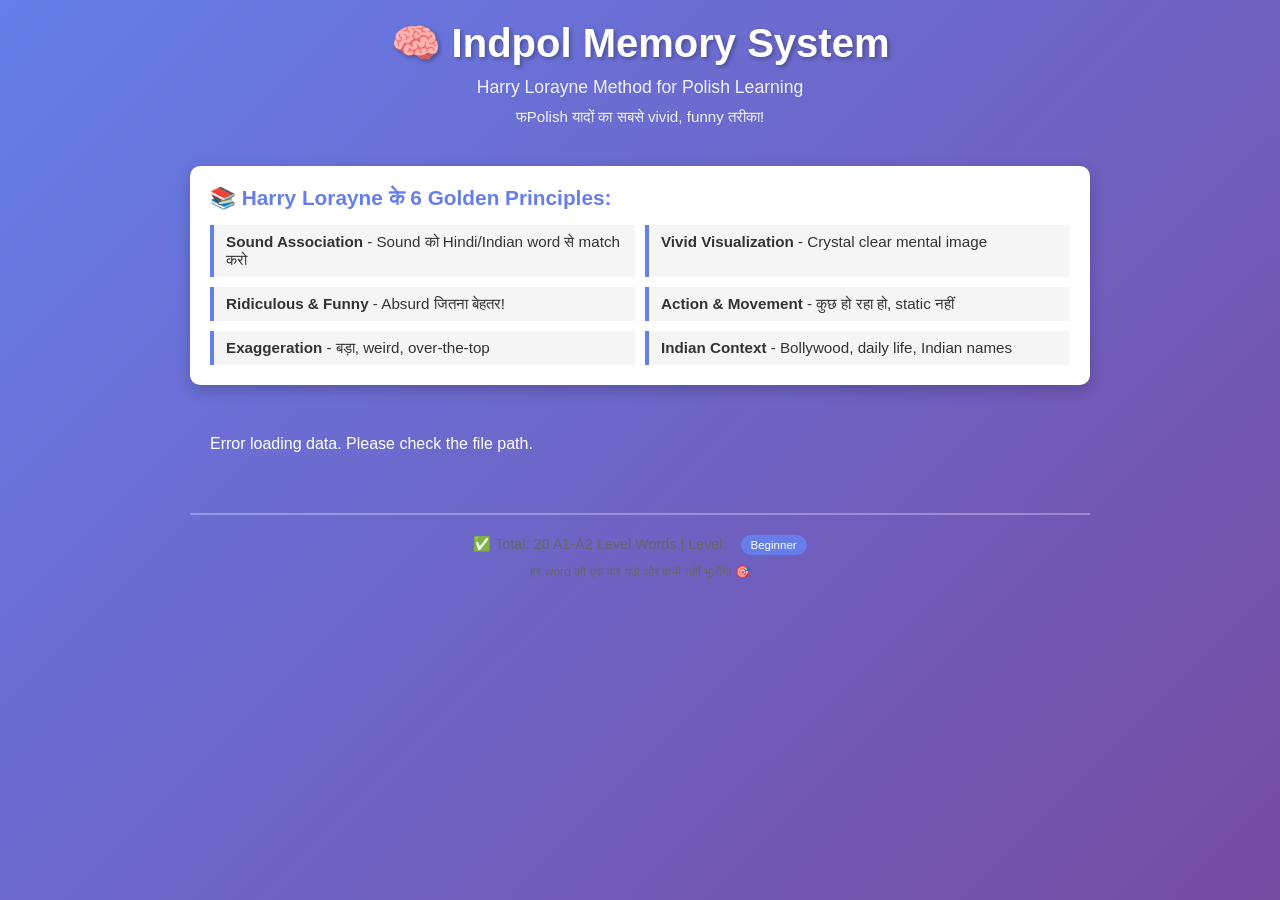
==== memory-system.html @ 30ab1f95 "Advanced Memory System - Harry Lorayne Method for Indpol FEATURES:  20 A1-A2 level Polish words with" ====
<!DOCTYPE html>
<html lang="en">
<head>
    <meta charset="UTF-8">
    <meta name="viewport" content="width=device-width, initial-scale=1.0">
    <title>Indpol Memory System - Harry Lorayne Method</title>
    <style>
        * {
            margin: 0;
            padding: 0;
            box-sizing: border-box;
        }

        body {
            font-family: 'Segoe UI', Tahoma, Geneva, Verdana, sans-serif;
            background: linear-gradient(135deg, #667eea 0%, #764ba2 100%);
            min-height: 100vh;
            padding: 20px;
            color: #333;
        }

        .container {
            max-width: 900px;
            margin: 0 auto;
        }

        .header {
            text-align: center;
            color: white;
            margin-bottom: 40px;
            animation: fadeIn 0.8s ease-in;
        }

        .header h1 {
            font-size: 2.5em;
            margin-bottom: 10px;
            text-shadow: 2px 2px 4px rgba(0, 0, 0, 0.3);
        }

        .header p {
            font-size: 1.1em;
            opacity: 0.9;
        }

        .principles {
            background: white;
            border-radius: 10px;
            padding: 20px;
            margin-bottom: 30px;
            box-shadow: 0 5px 15px rgba(0, 0, 0, 0.2);
        }

        .principles h3 {
            color: #667eea;
            margin-bottom: 15px;
            font-size: 1.3em;
        }

        .principles ul {
            list-style: none;
            display: grid;
            grid-template-columns: 1fr 1fr;
            gap: 10px;
        }

        .principles li {
            padding: 8px 12px;
            background: #f5f5f5;
            border-left: 4px solid #667eea;
            font-size: 0.95em;
        }

        .words-grid {
            display: grid;
            grid-template-columns: 1fr 1fr;
            gap: 25px;
            margin-bottom: 40px;
        }

        @media (max-width: 768px) {
            .words-grid {
                grid-template-columns: 1fr;
            }

            .principles ul {
                grid-template-columns: 1fr;
            }
        }

        .word-card {
            background: white;
            border-radius: 12px;
            padding: 20px;
            box-shadow: 0 8px 20px rgba(0, 0, 0, 0.15);
            transition: transform 0.3s, box-shadow 0.3s;
            animation: slideIn 0.6s ease-out;
        }

        .word-card:hover {
            transform: translateY(-5px);
            box-shadow: 0 12px 30px rgba(0, 0, 0, 0.2);
        }

        .word-header {
            border-bottom: 3px solid #667eea;
            padding-bottom: 12px;
            margin-bottom: 15px;
        }

        .word-title {
            font-size: 2em;
            font-weight: bold;
            color: #667eea;
            margin-bottom: 8px;
        }

        .pronunciation {
            font-size: 0.9em;
            color: #999;
            font-style: italic;
            margin-bottom: 10px;
        }

        .indpol-row {
            background: #f9f9f9;
            padding: 10px;
            border-radius: 6px;
            margin-bottom: 10px;
            border-left: 4px solid #764ba2;
        }

        .indpol-label {
            font-weight: bold;
            color: #764ba2;
            font-size: 0.9em;
        }

        .indpol-text {
            font-size: 1.2em;
            color: #333;
            margin-left: 10px;
        }

        .meaning-section {
            margin-bottom: 15px;
        }

        .meaning-row {
            display: flex;
            justify-content: space-between;
            padding: 8px 0;
            border-bottom: 1px solid #eee;
            font-size: 0.95em;
        }

        .meaning-row:last-child {
            border-bottom: none;
        }

        .meaning-label {
            font-weight: bold;
            color: #667eea;
            min-width: 100px;
        }

        .meaning-text {
            color: #555;
            text-align: right;
        }

        .memory-trick {
            background: linear-gradient(135deg, #fff5e6 0%, #ffe6f0 100%);
            border-left: 5px solid #ff9800;
            padding: 15px;
            border-radius: 8px;
            margin-top: 15px;
            font-size: 0.95em;
            line-height: 1.6;
            color: #333;
            font-family: 'Courier New', monospace;
        }

        .memory-trick p {
            margin-bottom: 10px;
        }

        .memory-trick em {
            background: #fff;
            padding: 2px 6px;
            border-radius: 3px;
            font-style: normal;
            color: #ff9800;
        }

        .word-count {
            text-align: center;
            color: #666;
            font-size: 0.9em;
            margin-top: 30px;
            padding-top: 20px;
            border-top: 2px solid rgba(255, 255, 255, 0.3);
        }

        .level-badge {
            display: inline-block;
            background: #667eea;
            color: white;
            padding: 4px 10px;
            border-radius: 20px;
            font-size: 0.8em;
            margin-left: 10px;
        }

        @keyframes fadeIn {
            from {
                opacity: 0;
                transform: translateY(-20px);
            }
            to {
                opacity: 1;
                transform: translateY(0);
            }
        }

        @keyframes slideIn {
            from {
                opacity: 0;
                transform: translateX(-20px);
            }
            to {
                opacity: 1;
                transform: translateX(0);
            }
        }

        .emoji {
            font-size: 1.2em;
        }
    </style>
</head>
<body>
    <div class="container">
        <div class="header">
            <h1>🧠 Indpol Memory System</h1>
            <p>Harry Lorayne Method for Polish Learning</p>
            <p style="font-size: 0.95em; margin-top: 10px;">फPolish यादों का सबसे vivid, funny तरीका!</p>
        </div>

        <div class="principles">
            <h3>📚 Harry Lorayne के 6 Golden Principles:</h3>
            <ul>
                <li><strong>Sound Association</strong> - Sound को Hindi/Indian word से match करो</li>
                <li><strong>Vivid Visualization</strong> - Crystal clear mental image</li>
                <li><strong>Ridiculous & Funny</strong> - Absurd जितना बेहतर!</li>
                <li><strong>Action & Movement</strong> - कुछ हो रहा हो, static नहीं</li>
                <li><strong>Exaggeration</strong> - बड़ा, weird, over-the-top</li>
                <li><strong>Indian Context</strong> - Bollywood, daily life, Indian names</li>
            </ul>
        </div>

        <div id="words-container" class="words-grid"></div>

        <div class="word-count">
            <p>✅ Total: 20 A1-A2 Level Words | Level: <span class="level-badge">Beginner</span></p>
            <p style="margin-top: 10px; font-size: 0.85em;">हर word को एक बार पढ़ो और कभी नहीं भूलोगे! 🎯</p>
        </div>
    </div>

    <script>
        async function loadMemoryWords() {
            try {
                const response = await fetch('../data/indpol_memory_system_a1a2.json');
                const data = await response.json();
                
                const container = document.getElementById('words-container');
                
                data.words.forEach((word, index) => {
                    const card = document.createElement('div');
                    card.className = 'word-card';
                    card.innerHTML = `
                        <div class="word-header">
                            <div class="word-title">${word.polish}</div>
                            <div class="pronunciation">/${word.pronunciation_guide}/</div>
                        </div>

                        <div class="indpol-row">
                            <div>
                                <span class="indpol-label">🇮🇳 Indpol-Hindi:</span>
                                <span class="indpol-text">${word.indpol_hindi}</span>
                            </div>
                        </div>

                        <div class="indpol-row">
                            <div>
                                <span class="indpol-label">🇮🇳 Indpol-Marathi:</span>
                                <span class="indpol-text">${word.indpol_marathi}</span>
                            </div>
                        </div>

                        <div class="meaning-section">
                            <div class="meaning-row">
                                <span class="meaning-label">Hindi Meaning:</span>
                                <span class="meaning-text"><strong>${word.hindi_meaning}</strong></span>
                            </div>
                            <div class="meaning-row">
                                <span class="meaning-label">Marathi Meaning:</span>
                                <span class="meaning-text"><strong>${word.marathi_meaning}</strong></span>
                            </div>
                            <div class="meaning-row">
                                <span class="meaning-label">English:</span>
                                <span class="meaning-text"><strong>${word.english}</strong></span>
                            </div>
                        </div>

                        <div class="memory-trick">
                            <pre style="white-space: pre-wrap; font-family: inherit;">${word.memory_trick}</pre>
                        </div>
                    `;
                    container.appendChild(card);
                });

                // Update word count
                document.querySelector('.word-count p').textContent = 
                    `✅ Total: ${data.words.length} ${data.meta.level} Words | Level: ${data.meta.level}`;

            } catch (error) {
                console.error('Error loading memory words:', error);
                document.getElementById('words-container').innerHTML = 
                    '<p style="color: white; padding: 20px;">Error loading data. Please check the file path.</p>';
            }
        }

        document.addEventListener('DOMContentLoaded', loadMemoryWords);
    </script>
</body>
</html>
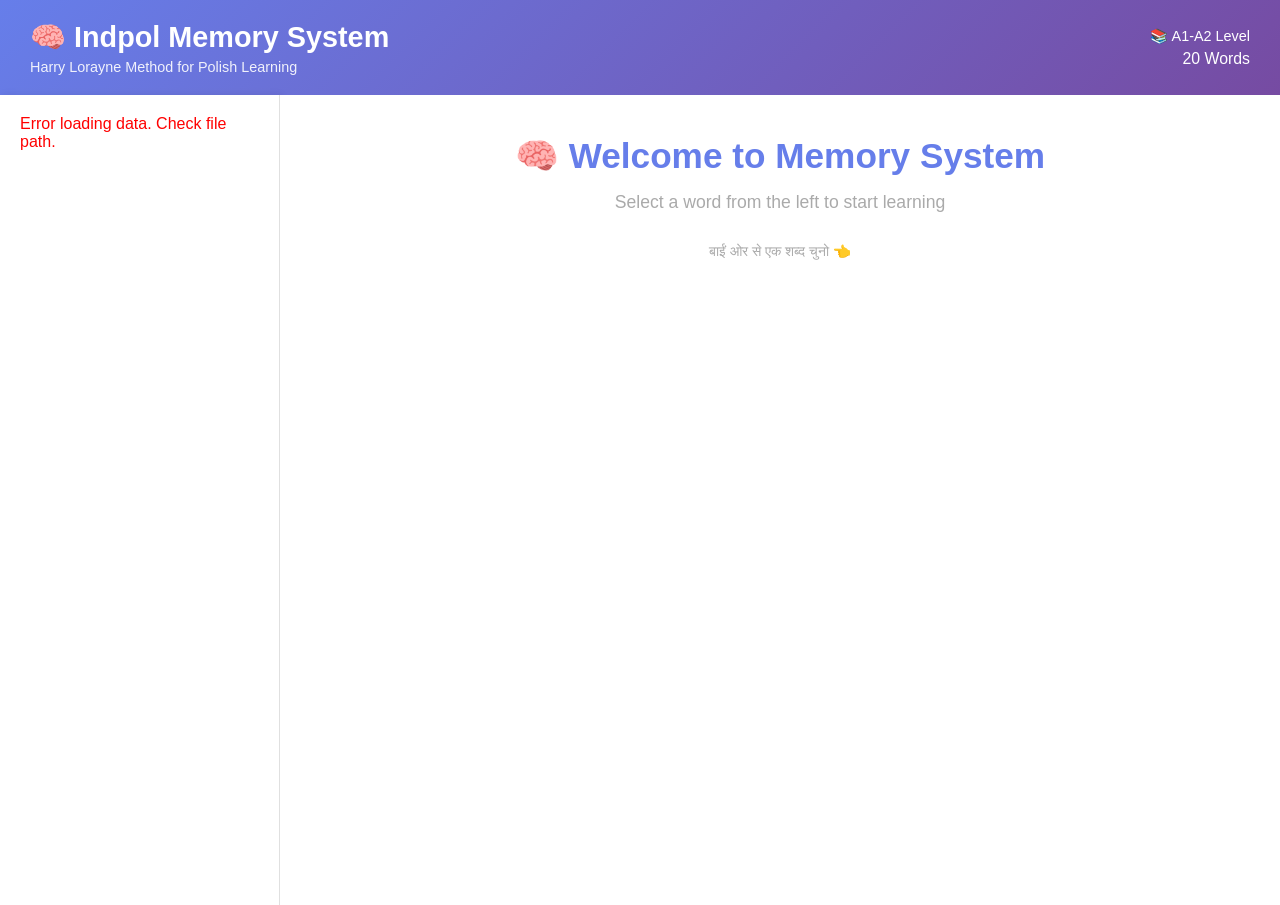
==== commit ca0cc776: "Redesign Memory System UI - Fixed sidebar navigation LAYOUT:  Nice gradient header with title and st" ====
--- a/memory-system.html
+++ b/memory-system.html
@@ -13,321 +13,531 @@
 
         body {
             font-family: 'Segoe UI', Tahoma, Geneva, Verdana, sans-serif;
+            background: #f5f5f5;
+            color: #333;
+            height: 100vh;
+            overflow: hidden;
+        }
+
+        /* HEADER */
+        .app-header {
             background: linear-gradient(135deg, #667eea 0%, #764ba2 100%);
-            min-height: 100vh;
-            padding: 20px;
-            color: #333;
-        }
-
-        .container {
-            max-width: 900px;
+            color: white;
+            padding: 20px 30px;
+            box-shadow: 0 4px 12px rgba(0, 0, 0, 0.15);
+            z-index: 100;
+        }
+
+        .header-content {
+            display: flex;
+            justify-content: space-between;
+            align-items: center;
+            max-width: 1400px;
             margin: 0 auto;
         }
 
-        .header {
+        .header-left h1 {
+            font-size: 1.8em;
+            margin-bottom: 5px;
+        }
+
+        .header-left p {
+            font-size: 0.9em;
+            opacity: 0.9;
+        }
+
+        .header-stats {
+            text-align: right;
+            font-size: 0.9em;
+        }
+
+        /* MAIN LAYOUT */
+        .main-content {
+            display: flex;
+            height: calc(100vh - 90px);
+            max-width: 1400px;
+            margin: 0 auto;
+        }
+
+        /* LEFT SIDEBAR - FIXED NAVIGATION */
+        .left-sidebar {
+            width: 280px;
+            background: white;
+            border-right: 1px solid #e0e0e0;
+            overflow-y: auto;
+            box-shadow: 2px 0 8px rgba(0, 0, 0, 0.08);
+        }
+
+        .nav-section {
+            padding: 15px 0;
+            border-bottom: 1px solid #f0f0f0;
+        }
+
+        .nav-section-title {
+            padding: 10px 20px;
+            font-weight: bold;
+            color: #667eea;
+            font-size: 0.9em;
+            text-transform: uppercase;
+            letter-spacing: 1px;
+        }
+
+        .nav-item {
+            padding: 12px 20px;
+            cursor: pointer;
+            border-left: 4px solid transparent;
+            transition: all 0.3s;
+            display: flex;
+            justify-content: space-between;
+            align-items: center;
+            font-size: 0.95em;
+        }
+
+        .nav-item:hover {
+            background: #f8f9ff;
+            border-left-color: #667eea;
+            color: #667eea;
+        }
+
+        .nav-item.active {
+            background: linear-gradient(90deg, #667eea15, transparent);
+            border-left-color: #667eea;
+            font-weight: 600;
+            color: #667eea;
+        }
+
+        .nav-item-number {
+            font-size: 0.8em;
+            background: #f0f0f0;
+            padding: 2px 8px;
+            border-radius: 10px;
+            color: #999;
+        }
+
+        .nav-item.active .nav-item-number {
+            background: #667eea;
+            color: white;
+        }
+
+        /* RIGHT CONTENT AREA */
+        .right-content {
+            flex: 1;
+            background: white;
+            overflow-y: auto;
+            padding: 0;
+        }
+
+        .content-container {
+            padding: 40px 50px;
+        }
+
+        .word-display {
+            display: none;
+            animation: fadeInRight 0.4s ease-out;
+        }
+
+        .word-display.active {
+            display: block;
+        }
+
+        /* WELCOME SCREEN */
+        .welcome-screen {
+            display: flex;
+            flex-direction: column;
+            justify-content: center;
+            align-items: center;
+            height: 100%;
             text-align: center;
-            color: white;
-            margin-bottom: 40px;
-            animation: fadeIn 0.8s ease-in;
-        }
-
-        .header h1 {
-            font-size: 2.5em;
+            color: #999;
+        }
+
+        .welcome-screen h2 {
+            font-size: 2.2em;
+            color: #667eea;
+            margin-bottom: 15px;
+        }
+
+        .welcome-screen p {
+            font-size: 1.1em;
             margin-bottom: 10px;
-            text-shadow: 2px 2px 4px rgba(0, 0, 0, 0.3);
-        }
-
-        .header p {
-            font-size: 1.1em;
-            opacity: 0.9;
-        }
-
-        .principles {
-            background: white;
-            border-radius: 10px;
-            padding: 20px;
+            color: #aaa;
+        }
+
+        /* WORD DISPLAY */
+        .word-display-header {
+            border-bottom: 3px solid #667eea;
+            padding-bottom: 20px;
             margin-bottom: 30px;
-            box-shadow: 0 5px 15px rgba(0, 0, 0, 0.2);
-        }
-
-        .principles h3 {
-            color: #667eea;
-            margin-bottom: 15px;
-            font-size: 1.3em;
-        }
-
-        .principles ul {
-            list-style: none;
-            display: grid;
-            grid-template-columns: 1fr 1fr;
-            gap: 10px;
-        }
-
-        .principles li {
-            padding: 8px 12px;
-            background: #f5f5f5;
-            border-left: 4px solid #667eea;
-            font-size: 0.95em;
-        }
-
-        .words-grid {
-            display: grid;
-            grid-template-columns: 1fr 1fr;
-            gap: 25px;
-            margin-bottom: 40px;
-        }
-
-        @media (max-width: 768px) {
-            .words-grid {
-                grid-template-columns: 1fr;
-            }
-
-            .principles ul {
-                grid-template-columns: 1fr;
-            }
-        }
-
-        .word-card {
-            background: white;
-            border-radius: 12px;
-            padding: 20px;
-            box-shadow: 0 8px 20px rgba(0, 0, 0, 0.15);
-            transition: transform 0.3s, box-shadow 0.3s;
-            animation: slideIn 0.6s ease-out;
-        }
-
-        .word-card:hover {
-            transform: translateY(-5px);
-            box-shadow: 0 12px 30px rgba(0, 0, 0, 0.2);
-        }
-
-        .word-header {
-            border-bottom: 3px solid #667eea;
-            padding-bottom: 12px;
-            margin-bottom: 15px;
-        }
-
-        .word-title {
-            font-size: 2em;
+        }
+
+        .word-display-title {
+            font-size: 3em;
             font-weight: bold;
             color: #667eea;
-            margin-bottom: 8px;
-        }
-
-        .pronunciation {
+            margin-bottom: 10px;
+            letter-spacing: 2px;
+        }
+
+        .word-display-id {
             font-size: 0.9em;
             color: #999;
             font-style: italic;
-            margin-bottom: 10px;
+        }
+
+        .pronunciation-guide {
+            font-size: 1.1em;
+            color: #667eea;
+            margin-top: 8px;
+            font-weight: 500;
+        }
+
+        .grid-2 {
+            display: grid;
+            grid-template-columns: 1fr 1fr;
+            gap: 30px;
+        }
+
+        .section-box {
+            background: #f9f9f9;
+            padding: 20px;
+            border-radius: 10px;
+            border-left: 5px solid #667eea;
+        }
+
+        .section-title {
+            font-weight: bold;
+            color: #667eea;
+            margin-bottom: 15px;
+            font-size: 0.95em;
+            text-transform: uppercase;
+            letter-spacing: 1px;
+        }
+
+        .meaning-row {
+            display: flex;
+            justify-content: space-between;
+            padding: 10px 0;
+            border-bottom: 1px solid #eee;
+            font-size: 0.95em;
+        }
+
+        .meaning-row:last-child {
+            border-bottom: none;
+        }
+
+        .meaning-label {
+            font-weight: 600;
+            color: #555;
+            min-width: 120px;
+        }
+
+        .meaning-value {
+            color: #333;
+            font-weight: 500;
+            text-align: right;
+        }
+
+        /* INDPOL SECTION */
+        .indpol-section {
+            margin-top: 30px;
+            background: linear-gradient(135deg, #f5f7ff 0%, #f9f5ff 100%);
+            padding: 20px;
+            border-radius: 10px;
+            border-left: 5px solid #764ba2;
         }
 
         .indpol-row {
-            background: #f9f9f9;
-            padding: 10px;
-            border-radius: 6px;
-            margin-bottom: 10px;
-            border-left: 4px solid #764ba2;
+            display: flex;
+            justify-content: space-between;
+            padding: 12px 0;
+            border-bottom: 1px solid rgba(102, 126, 234, 0.2);
+            font-size: 1em;
+        }
+
+        .indpol-row:last-child {
+            border-bottom: none;
         }
 
         .indpol-label {
-            font-weight: bold;
+            font-weight: 600;
             color: #764ba2;
-            font-size: 0.9em;
         }
 
         .indpol-text {
             font-size: 1.2em;
             color: #333;
-            margin-left: 10px;
-        }
-
-        .meaning-section {
-            margin-bottom: 15px;
-        }
-
-        .meaning-row {
-            display: flex;
-            justify-content: space-between;
-            padding: 8px 0;
-            border-bottom: 1px solid #eee;
-            font-size: 0.95em;
-        }
-
-        .meaning-row:last-child {
-            border-bottom: none;
-        }
-
-        .meaning-label {
-            font-weight: bold;
-            color: #667eea;
-            min-width: 100px;
-        }
-
-        .meaning-text {
-            color: #555;
-            text-align: right;
-        }
-
-        .memory-trick {
+            font-weight: 500;
+        }
+
+        /* MEMORY TRICK */
+        .memory-trick-box {
+            margin-top: 30px;
             background: linear-gradient(135deg, #fff5e6 0%, #ffe6f0 100%);
             border-left: 5px solid #ff9800;
-            padding: 15px;
-            border-radius: 8px;
-            margin-top: 15px;
-            font-size: 0.95em;
-            line-height: 1.6;
+            padding: 25px;
+            border-radius: 10px;
+            font-size: 0.98em;
+            line-height: 1.8;
             color: #333;
-            font-family: 'Courier New', monospace;
-        }
-
-        .memory-trick p {
-            margin-bottom: 10px;
-        }
-
-        .memory-trick em {
-            background: #fff;
-            padding: 2px 6px;
-            border-radius: 3px;
-            font-style: normal;
+        }
+
+        .memory-trick-title {
+            font-weight: bold;
             color: #ff9800;
-        }
-
-        .word-count {
-            text-align: center;
-            color: #666;
-            font-size: 0.9em;
-            margin-top: 30px;
-            padding-top: 20px;
-            border-top: 2px solid rgba(255, 255, 255, 0.3);
-        }
-
-        .level-badge {
-            display: inline-block;
-            background: #667eea;
-            color: white;
-            padding: 4px 10px;
-            border-radius: 20px;
-            font-size: 0.8em;
-            margin-left: 10px;
+            margin-bottom: 15px;
+            font-size: 1.05em;
+        }
+
+        .memory-trick-content {
+            white-space: pre-wrap;
+            font-family: 'Segoe UI', sans-serif;
+        }
+
+        /* ANIMATIONS */
+        @keyframes fadeInRight {
+            from {
+                opacity: 0;
+                transform: translateX(20px);
+            }
+            to {
+                opacity: 1;
+                transform: translateX(0);
+            }
         }
 
         @keyframes fadeIn {
             from {
                 opacity: 0;
-                transform: translateY(-20px);
             }
             to {
                 opacity: 1;
-                transform: translateY(0);
-            }
-        }
-
-        @keyframes slideIn {
-            from {
-                opacity: 0;
-                transform: translateX(-20px);
-            }
-            to {
-                opacity: 1;
-                transform: translateX(0);
-            }
-        }
-
-        .emoji {
-            font-size: 1.2em;
+            }
+        }
+
+        /* SCROLLBAR */
+        ::-webkit-scrollbar {
+            width: 8px;
+        }
+
+        ::-webkit-scrollbar-track {
+            background: #f1f1f1;
+        }
+
+        ::-webkit-scrollbar-thumb {
+            background: #667eea;
+            border-radius: 4px;
+        }
+
+        ::-webkit-scrollbar-thumb:hover {
+            background: #764ba2;
+        }
+
+        /* RESPONSIVE */
+        @media (max-width: 1024px) {
+            .grid-2 {
+                grid-template-columns: 1fr;
+            }
+
+            .left-sidebar {
+                width: 240px;
+            }
+
+            .content-container {
+                padding: 30px 35px;
+            }
+        }
+
+        @media (max-width: 768px) {
+            .main-content {
+                flex-direction: column;
+                height: auto;
+            }
+
+            .left-sidebar {
+                width: 100%;
+                border-right: none;
+                border-bottom: 1px solid #e0e0e0;
+                max-height: 200px;
+                display: flex;
+                overflow-x: auto;
+            }
+
+            .nav-section {
+                display: flex;
+                border-bottom: none;
+                border-right: 1px solid #f0f0f0;
+            }
+
+            .right-content {
+                max-height: 600px;
+            }
+
+            .content-container {
+                padding: 20px;
+            }
+
+            .word-display-title {
+                font-size: 2em;
+            }
         }
     </style>
 </head>
 <body>
-    <div class="container">
-        <div class="header">
-            <h1>🧠 Indpol Memory System</h1>
-            <p>Harry Lorayne Method for Polish Learning</p>
-            <p style="font-size: 0.95em; margin-top: 10px;">फPolish यादों का सबसे vivid, funny तरीका!</p>
-        </div>
-
-        <div class="principles">
-            <h3>📚 Harry Lorayne के 6 Golden Principles:</h3>
-            <ul>
-                <li><strong>Sound Association</strong> - Sound को Hindi/Indian word से match करो</li>
-                <li><strong>Vivid Visualization</strong> - Crystal clear mental image</li>
-                <li><strong>Ridiculous & Funny</strong> - Absurd जितना बेहतर!</li>
-                <li><strong>Action & Movement</strong> - कुछ हो रहा हो, static नहीं</li>
-                <li><strong>Exaggeration</strong> - बड़ा, weird, over-the-top</li>
-                <li><strong>Indian Context</strong> - Bollywood, daily life, Indian names</li>
-            </ul>
-        </div>
-
-        <div id="words-container" class="words-grid"></div>
-
-        <div class="word-count">
-            <p>✅ Total: 20 A1-A2 Level Words | Level: <span class="level-badge">Beginner</span></p>
-            <p style="margin-top: 10px; font-size: 0.85em;">हर word को एक बार पढ़ो और कभी नहीं भूलोगे! 🎯</p>
+    <!-- HEADER -->
+    <div class="app-header">
+        <div class="header-content">
+            <div class="header-left">
+                <h1>🧠 Indpol Memory System</h1>
+                <p>Harry Lorayne Method for Polish Learning</p>
+            </div>
+            <div class="header-stats">
+                <div>📚 A1-A2 Level</div>
+                <div style="font-size: 1.1em; margin-top: 5px;">20 Words</div>
+            </div>
         </div>
     </div>
 
+    <!-- MAIN LAYOUT -->
+    <div class="main-content">
+        <!-- LEFT SIDEBAR -->
+        <div class="left-sidebar" id="sidebar"></div>
+
+        <!-- RIGHT CONTENT -->
+        <div class="right-content">
+            <div class="content-container">
+                <div class="welcome-screen" id="welcomeScreen">
+                    <h2>🧠 Welcome to Memory System</h2>
+                    <p>Select a word from the left to start learning</p>
+                    <p style="margin-top: 20px; font-size: 0.9em;">बाईं ओर से एक शब्द चुनो 👈</p>
+                </div>
+                <div id="wordsDisplay"></div>
+            </div>
+        </div>
+    </div>
+
     <script>
+        let allWords = [];
+        let currentWordIndex = -1;
+
         async function loadMemoryWords() {
             try {
                 const response = await fetch('../data/indpol_memory_system_a1a2.json');
                 const data = await response.json();
+                allWords = data.words;
                 
-                const container = document.getElementById('words-container');
+                buildSidebar();
                 
-                data.words.forEach((word, index) => {
-                    const card = document.createElement('div');
-                    card.className = 'word-card';
-                    card.innerHTML = `
-                        <div class="word-header">
-                            <div class="word-title">${word.polish}</div>
-                            <div class="pronunciation">/${word.pronunciation_guide}/</div>
+            } catch (error) {
+                console.error('Error loading memory words:', error);
+                document.getElementById('sidebar').innerHTML = 
+                    '<p style="padding: 20px; color: red;">Error loading data. Check file path.</p>';
+            }
+        }
+
+        function buildSidebar() {
+            const sidebar = document.getElementById('sidebar');
+            sidebar.innerHTML = '<div class="nav-section"><div class="nav-section-title">📚 All Words</div></div>';
+            
+            const section = sidebar.querySelector('.nav-section');
+            
+            allWords.forEach((word, index) => {
+                const item = document.createElement('div');
+                item.className = 'nav-item';
+                item.innerHTML = `
+                    <span>${word.polish}</span>
+                    <span class="nav-item-number">${index + 1}</span>
+                `;
+                
+                item.addEventListener('click', () => {
+                    selectWord(index);
+                });
+                
+                section.appendChild(item);
+            });
+        }
+
+        function selectWord(index) {
+            currentWordIndex = index;
+            
+            // Update active state in sidebar
+            document.querySelectorAll('.nav-item').forEach((item, i) => {
+                item.classList.toggle('active', i === index);
+            });
+            
+            // Hide welcome screen
+            document.getElementById('welcomeScreen').style.display = 'none';
+            
+            // Display word
+            displayWord(index);
+        }
+
+        function displayWord(index) {
+            const word = allWords[index];
+            const displaysContainer = document.getElementById('wordsDisplay');
+            
+            displaysContainer.innerHTML = `
+                <div class="word-display active">
+                    <!-- HEADER -->
+                    <div class="word-display-header">
+                        <div class="word-display-id">Word #${index + 1} of ${allWords.length}</div>
+                        <div class="word-display-title">${word.polish}</div>
+                        <div class="pronunciation-guide">/${word.pronunciation_guide}/</div>
+                    </div>
+
+                    <!-- INDPOL SECTION -->
+                    <div class="indpol-section">
+                        <div class="section-title">🇮🇳 Pronunciation</div>
+                        <div class="indpol-row">
+                            <span class="indpol-label">Hindi Script:</span>
+                            <span class="indpol-text">${word.indpol_hindi}</span>
                         </div>
-
                         <div class="indpol-row">
-                            <div>
-                                <span class="indpol-label">🇮🇳 Indpol-Hindi:</span>
-                                <span class="indpol-text">${word.indpol_hindi}</span>
-                            </div>
+                            <span class="indpol-label">Marathi Script:</span>
+                            <span class="indpol-text">${word.indpol_marathi}</span>
                         </div>
-
-                        <div class="indpol-row">
-                            <div>
-                                <span class="indpol-label">🇮🇳 Indpol-Marathi:</span>
-                                <span class="indpol-text">${word.indpol_marathi}</span>
-                            </div>
-                        </div>
-
-                        <div class="meaning-section">
+                    </div>
+
+                    <!-- MEANINGS -->
+                    <div class="grid-2" style="margin-top: 30px;">
+                        <div class="section-box">
+                            <div class="section-title">📖 Meanings</div>
                             <div class="meaning-row">
-                                <span class="meaning-label">Hindi Meaning:</span>
-                                <span class="meaning-text"><strong>${word.hindi_meaning}</strong></span>
+                                <span class="meaning-label">Hindi:</span>
+                                <span class="meaning-value">${word.hindi_meaning}</span>
                             </div>
                             <div class="meaning-row">
-                                <span class="meaning-label">Marathi Meaning:</span>
-                                <span class="meaning-text"><strong>${word.marathi_meaning}</strong></span>
+                                <span class="meaning-label">Marathi:</span>
+                                <span class="meaning-value">${word.marathi_meaning}</span>
                             </div>
                             <div class="meaning-row">
                                 <span class="meaning-label">English:</span>
-                                <span class="meaning-text"><strong>${word.english}</strong></span>
+                                <span class="meaning-value">${word.english}</span>
                             </div>
                         </div>
 
-                        <div class="memory-trick">
-                            <pre style="white-space: pre-wrap; font-family: inherit;">${word.memory_trick}</pre>
+                        <!-- NAVIGATION BUTTONS -->
+                        <div style="display: flex; flex-direction: column; gap: 10px;">
+                            <button onclick="selectWord(${Math.max(0, index - 1)})" 
+                                    style="padding: 12px 20px; background: #667eea; color: white; border: none; border-radius: 8px; cursor: pointer; font-weight: 600; ${index === 0 ? 'opacity: 0.5; cursor: not-allowed;' : ''}">
+                                ⬅️ Previous
+                            </button>
+                            <button onclick="selectWord(${Math.min(allWords.length - 1, index + 1)})" 
+                                    style="padding: 12px 20px; background: #667eea; color: white; border: none; border-radius: 8px; cursor: pointer; font-weight: 600; ${index === allWords.length - 1 ? 'opacity: 0.5; cursor: not-allowed;' : ''}">
+                                Next ➡️
+                            </button>
+                            <div style="background: #f0f0f0; padding: 10px; border-radius: 8px; text-align: center; font-weight: 600; color: #667eea;">
+                                ${index + 1} / ${allWords.length}
+                            </div>
                         </div>
-                    `;
-                    container.appendChild(card);
-                });
-
-                // Update word count
-                document.querySelector('.word-count p').textContent = 
-                    `✅ Total: ${data.words.length} ${data.meta.level} Words | Level: ${data.meta.level}`;
-
-            } catch (error) {
-                console.error('Error loading memory words:', error);
-                document.getElementById('words-container').innerHTML = 
-                    '<p style="color: white; padding: 20px;">Error loading data. Please check the file path.</p>';
-            }
+                    </div>
+
+                    <!-- MEMORY TRICK -->
+                    <div class="memory-trick-box">
+                        <div class="memory-trick-title">🧠 Harry Lorayne Memory Trick:</div>
+                        <div class="memory-trick-content">${word.memory_trick}</div>
+                    </div>
+                </div>
+            `;
         }
 
         document.addEventListener('DOMContentLoaded', loadMemoryWords);
